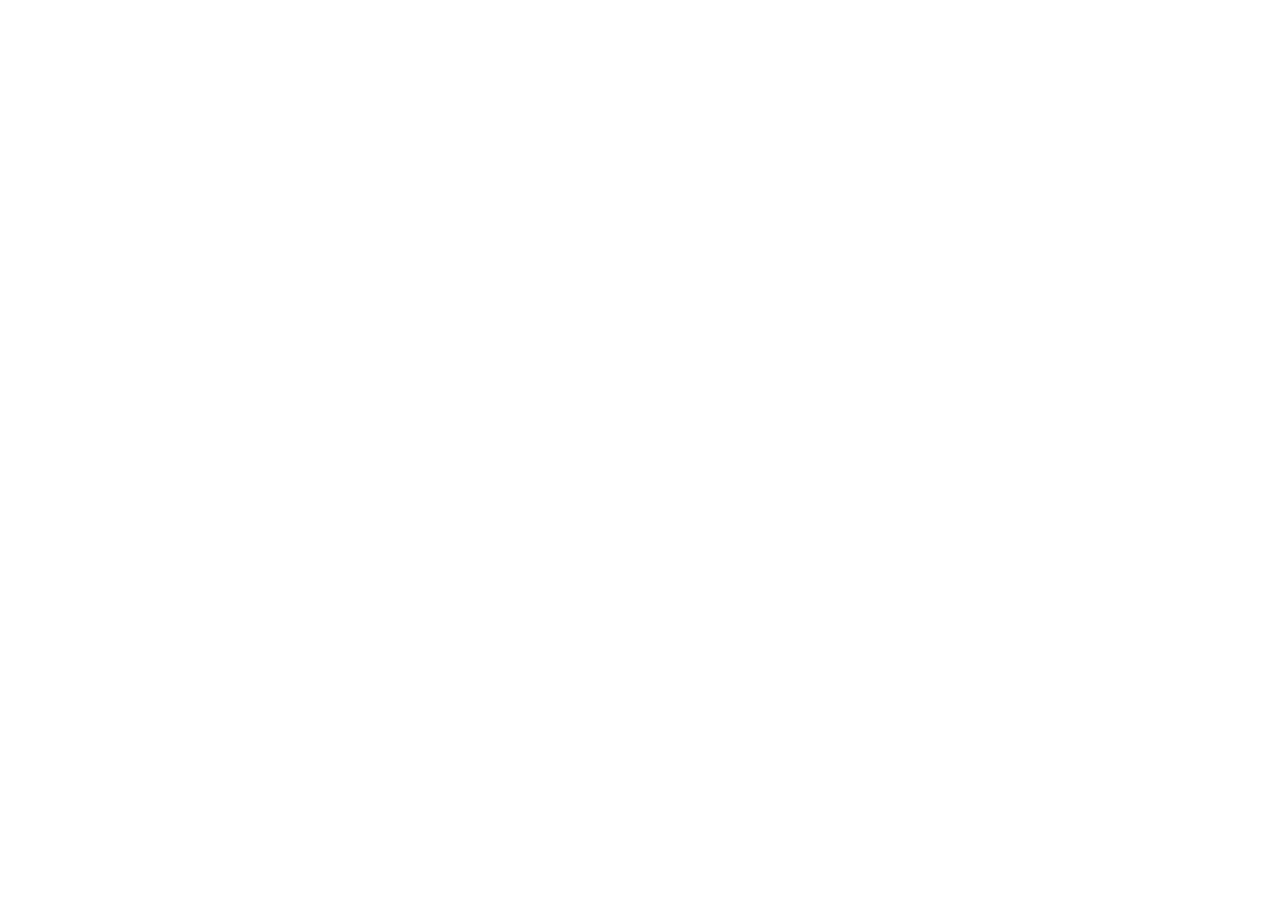
==== index.html @ 17263ea2 "Primeiro commit" ====
<!DOCTYPE html>
<html>

<head>
  <meta charset="utf-8" />
  <meta http-equiv="X-UA-Compatible" content="IE=edge" />
  <title>Food Order</title>
  <meta name="viewport" content="width=device-width, initial-scale=1" />
  <meta http-equiv="X-UA-Compatible" content="IE=edge" />
  <link rel="stylesheet" href="./src/styles/style.css" />
  <link rel="stylesheet" href="./src/styles/button.css" />
  <link rel="stylesheet" href="./src/styles/header.css" />
  <link rel="stylesheet" href="./src/styles/main.css" />
</head>

<body>
  <div class="root"></div>
 
  <script type="module">
    import { App } from "./src/app.js";
    App();
  </script>
</body>

</html>
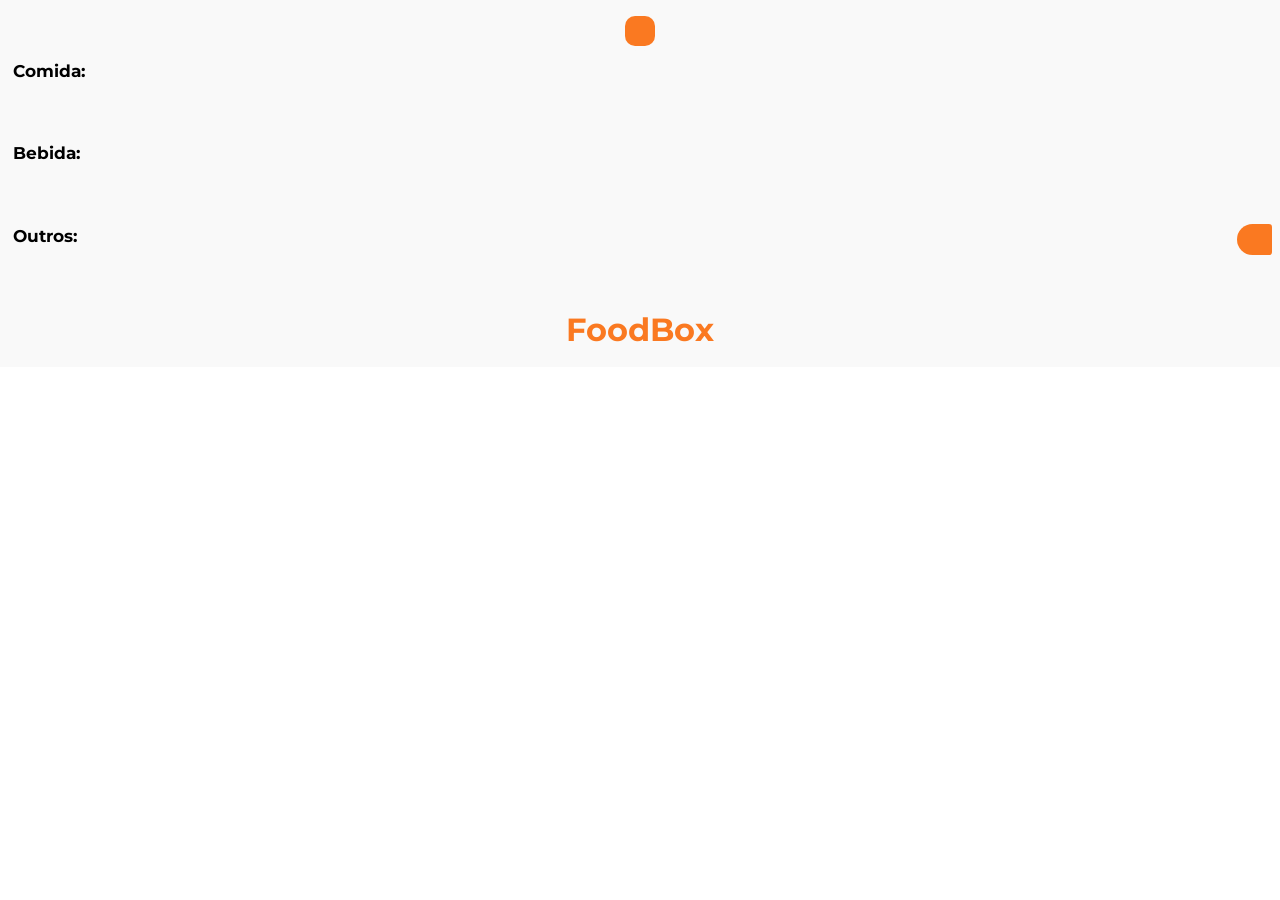
==== commit 378a585f: "Segundo commit" ====
--- a/index.html
+++ b/index.html
@@ -1,25 +1,46 @@
 <!DOCTYPE html>
 <html>
+  <head>
+    <meta charset="utf-8" />
+    <meta http-equiv="X-UA-Compatible" content="IE=edge" />
+    <title>Food Order</title>
+    <meta name="viewport" content="width=device-width, initial-scale=1" />
+      
+    <meta http-equiv="X-UA-Compatible" content="IE=edge" />
+    <link rel="stylesheet" href="./src/styles/style.css" />
+    <link rel="stylesheet" href="./src/styles/button.css" />
+    <link rel="stylesheet" href="./src/styles/header.css" />
+    <link rel="prefetch" href="./src/pages/cronometro/page.html" />
+    <link rel="prefetch" href="./src/pages/favorito/favorito.html" />
+  </head>
 
-<head>
-  <meta charset="utf-8" />
-  <meta http-equiv="X-UA-Compatible" content="IE=edge" />
-  <title>Food Order</title>
-  <meta name="viewport" content="width=device-width, initial-scale=1" />
-  <meta http-equiv="X-UA-Compatible" content="IE=edge" />
-  <link rel="stylesheet" href="./src/styles/style.css" />
-  <link rel="stylesheet" href="./src/styles/button.css" />
-  <link rel="stylesheet" href="./src/styles/header.css" />
-  <link rel="stylesheet" href="./src/styles/main.css" />
-</head>
+  <body>
+    <div class="container-header">
+      <div class="header">   
+      </div>
+    </div>
 
-<body>
-  <div class="root"></div>
- 
-  <script type="module">
-    import { App } from "./src/app.js";
-    App();
-  </script>
-</body>
+    <div class="food-wrapper">
+      <h4>Comida:</h4>
+      <div class="foods"></div>
+      <br />
+      <h4>Bebida:</h4>
+      <div class="drinks"></div>
+      <br />
+      <h4>Outros:</h4>
+      <div class="outros"></div>
+      <br />
+      <h5 style="text-align: center; color: #fa7921; font-size: 2rem">
+        FoodBox
+      </h5>
+      <div class="button"></div>
+    </div>
 
-</html>+    <div class="mesa"></div>
+
+    <script type="module">
+      import { App } from "./src/app.js";
+      App();
+    </script>
+  </body>
+</html>
--- a/src/styles/style.css
+++ b/src/styles/style.css
@@ -0,0 +1,199 @@
+@import url('https://fonts.googleapis.com/css2?family=Montserrat:wght@200;300;400;500;600;700;800;900&display=swap');
+
+*{
+    padding: 0;
+    margin: 0;
+    box-sizing: border-box;
+    font-family: 'Montserrat', sans-serif;
+}
+body{    
+    font-weight: 300;
+    font-size: 1.05rem;
+    line-height: 1.5;   
+}
+
+img{
+    width: 100%;
+    display: block;
+}
+.center{
+    display: flex;
+    justify-content: center;
+    align-items: center;
+}
+
+/* food wrapper */
+.food-wrapper{      
+    background: #f9f9f9;
+    padding: 0.8rem;
+   
+}
+
+.food-wrapper h1{
+    text-transform: uppercase;
+    margin: 2rem 0 2rem 0;
+    letter-spacing: 2px;
+    position: relative;
+}
+.food-wrapper h1::after{
+    position: absolute;
+    bottom: -1rem;
+    left: 50%;
+    transform: translateX(-50%);
+    -webkit-transform: translateX(-50%);
+    -moz-transform: translateX(-50%);
+    -ms-transform: translateX(-50%);
+    -o-transform: translateX(-50%);
+    content: "";
+    height: 4px;
+    width: 120px;
+    background: #fa7921;
+}
+
+.foods{    
+    display: flex;
+    gap: 0.5rem; 
+    overflow-x: auto; 
+    padding: 0 0 2rem 0;    
+}
+
+.drinks{    
+    display: flex;
+    gap: 0.5rem; 
+    overflow-x: auto; 
+    padding: 0 0 2rem 0;    
+}
+
+.outros{    
+    display: flex;
+    gap: 0.5rem; 
+    overflow-x: auto; 
+    padding: 0 0 2rem 0;  
+}
+
+.food{    
+    box-shadow: 0 0px 5px 5px rgba(230, 230, 230, 0.64); 
+    border-radius: 2px;   
+}
+
+.food-img img{
+
+    border-radius: 4px 4px 0 0;   
+}
+
+.fa-heart{
+   font-size: 12px;
+   
+}
+
+.food-img{
+    position: relative;
+}
+.food-img span{
+    position: absolute;
+    font-size: 0.4rem;
+    color: #fff;
+    top: 0.2rem;
+    right: 0.2rem;
+}
+.food-rate{
+    position: absolute;
+    bottom: 0;
+    left: 0;
+    color: #fff;
+    background: #fe9920;
+    padding: 0.1rem 0.2rem;
+    font-size: 75%;
+}
+.Titulo{
+    font-size: 20px;
+    margin: 0 0.8rem 0 0.4rem;  
+}
+.Descrição{
+    position: relative;
+    margin: 0 0.8rem 0 0.4rem; 
+    font-size:10px; 
+}
+
+.food-info{
+    display: flex;
+    justify-content: space-between;
+    align-items: center;
+    gap: 1.2rem;
+  
+}
+.food-info div{
+    display: flex;
+    align-items: center;
+    color: #fa7921;
+    gap: 0.2rem;
+   
+}
+.food-info span{
+    font-size: 12px;
+    background: #fa7921;
+    color: #fff;
+    border-radius: 4px;   
+    padding:  5px;
+    margin: 0 0.4rem 0 0;  
+}
+.food-info p{
+  font-size: 12px;  
+  margin: 0rem 0.8rem 0 0rem;    
+}
+.food-info i{
+    font-size: 15px;  
+    margin: 1rem 0.2rem 1rem 0.4rem;   
+}
+.food-price-calc{  
+    display: flex;
+    justify-content: space-between;   
+    justify-content: center;
+    gap: 1rem;
+                                                                                                                                                                                                                                                                                                                                                                                                                                                                                                                                                                                                                                                                                                                                                                                                                                                                                                                                                                                                                                                                                                                                                                                                                                                                                                                                                                                                                                                                                                                                                                                                                                                                                                                                                                                                                                                                                                                                                                         rem 0rem 0rem 0rem; 
+}
+.food-price-calc h2{
+    color: #fa7921;                                                                     
+    font-size: 15px;
+    padding:  0 0 1rem 0 ;
+}              
+
+.food-quantity{
+    display: flex;
+    align-items: center;
+ 
+}
+
+.food-quantity div{
+    width: 25px;
+    height: 25px;
+    color: rgba(0, 0, 0, 0.5);
+    font-size: 1rem;  
+
+}
+.order-val{
+    font-weight: 400;
+    background: #f9f9f9;
+}
+.order-dec,
+.order-inc{
+    cursor: pointer;
+    background: rgba(0, 0, 0, 0.45);
+    
+}
+.order-dec .fas,
+.order-inc .fas{
+    color: #fff;
+}
+.order-dec:hover,
+.order-inc:hover{
+    background: #fa7921;
+}
+
+
+
+
+
+
+ 
+  
--- a/src/styles/button.css
+++ b/src/styles/button.css
@@ -0,0 +1,23 @@
+.button{    
+    display: flex;
+    justify-content: center;
+    position: fixed; 
+    right: 0.5rem;
+    top: 14rem;
+    background: #fa7921;
+    padding: 30px 30px 1px 5px;
+    border-radius: 50px 10px 10px 50px;
+    color: white;
+    font-size: 10px;
+    cursor: pointer;
+    gap: 0.5rem;
+
+}
+
+.button-pedir{
+   margin-top: -1.6rem;
+}
+
+.button-total{
+    margin-top: -1.3rem;
+}
--- a/src/styles/header.css
+++ b/src/styles/header.css
@@ -0,0 +1,18 @@
+.container-header{
+    background: #f9f9f9;
+    display: flex;
+    justify-content: center;
+    padding-top: 1rem;
+}
+
+
+.header {
+    padding-top: 1rem;
+    max-width: 95%;
+    background: #fa7921;
+    color: white;
+    padding: 15px;
+    border-radius: 10px;
+    box-shadow: 0 0 10px 0 #f9f9f9;
+  }
+  
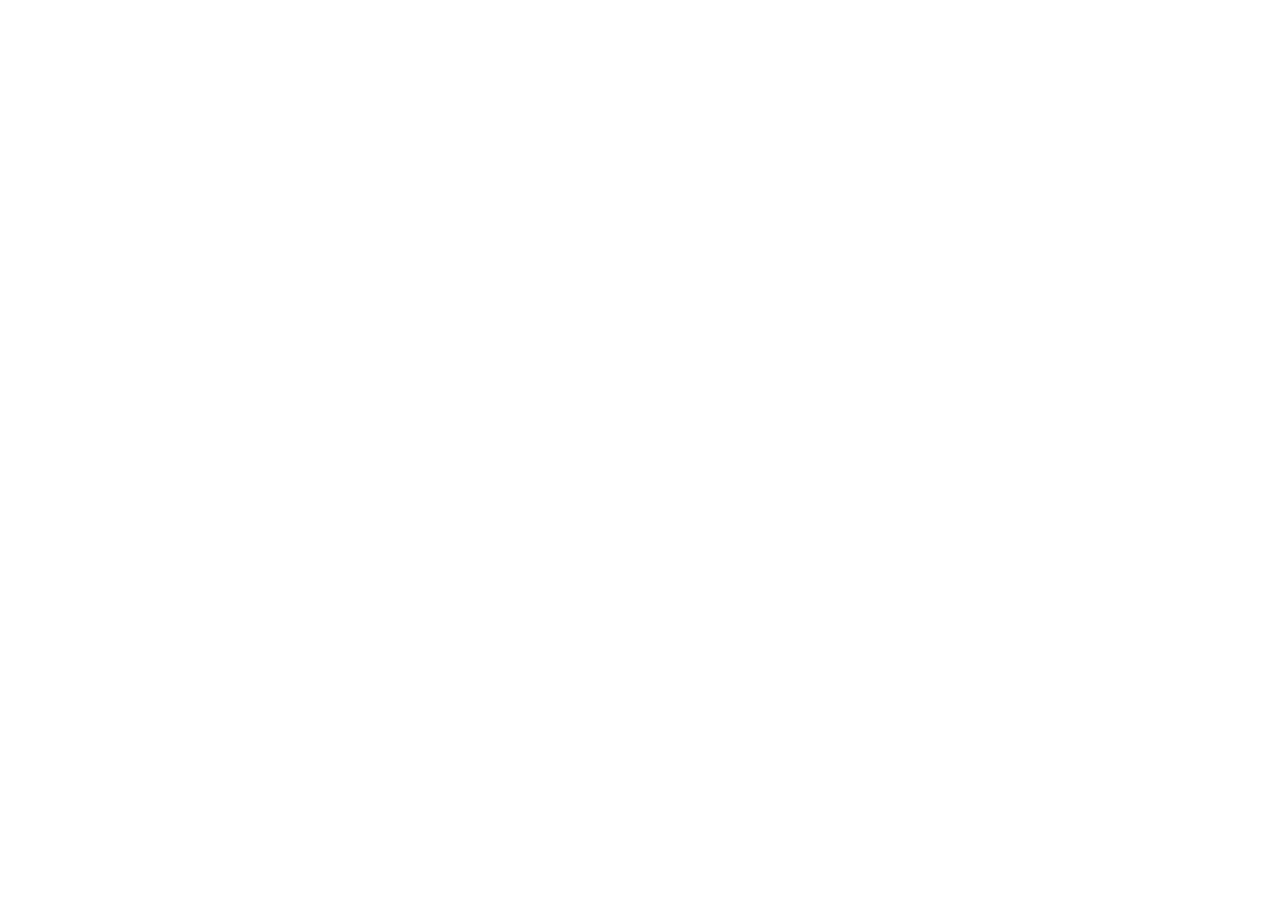
==== commit 1e986196: "Add files via upload" ====
--- a/index.html
+++ b/index.html
@@ -1,46 +1,25 @@
 <!DOCTYPE html>
 <html>
-  <head>
-    <meta charset="utf-8" />
-    <meta http-equiv="X-UA-Compatible" content="IE=edge" />
-    <title>Food Order</title>
-    <meta name="viewport" content="width=device-width, initial-scale=1" />
-      
-    <meta http-equiv="X-UA-Compatible" content="IE=edge" />
-    <link rel="stylesheet" href="./src/styles/style.css" />
-    <link rel="stylesheet" href="./src/styles/button.css" />
-    <link rel="stylesheet" href="./src/styles/header.css" />
-    <link rel="prefetch" href="./src/pages/cronometro/page.html" />
-    <link rel="prefetch" href="./src/pages/favorito/favorito.html" />
-  </head>
 
-  <body>
-    <div class="container-header">
-      <div class="header">   
-      </div>
-    </div>
+<head>
+  <meta charset="utf-8" />
+  <meta http-equiv="X-UA-Compatible" content="IE=edge" />
+  <title>Food Order</title>
+  <meta name="viewport" content="width=device-width, initial-scale=1" />
+  <meta http-equiv="X-UA-Compatible" content="IE=edge" />
+  <link rel="stylesheet" href="./src/styles/style.css" />
+  <link rel="stylesheet" href="./src/styles/button.css" />
+  <link rel="stylesheet" href="./src/styles/header.css" />
+  <link rel="stylesheet" href="./src/styles/main.css" />
+</head>
 
-    <div class="food-wrapper">
-      <h4>Comida:</h4>
-      <div class="foods"></div>
-      <br />
-      <h4>Bebida:</h4>
-      <div class="drinks"></div>
-      <br />
-      <h4>Outros:</h4>
-      <div class="outros"></div>
-      <br />
-      <h5 style="text-align: center; color: #fa7921; font-size: 2rem">
-        FoodBox
-      </h5>
-      <div class="button"></div>
-    </div>
+<body>
+  <div class="root"></div>
+ 
+  <script type="module">
+    import { App } from "./src/app.js";
+    App();
+  </script>
+</body>
 
-    <div class="mesa"></div>
-
-    <script type="module">
-      import { App } from "./src/app.js";
-      App();
-    </script>
-  </body>
-</html>
+</html>
--- a/src/styles/main.css
+++ b/src/styles/main.css
@@ -0,0 +1,40 @@
+
+span{
+   font-family: sans-serif;
+   font-size: 10px;
+   font-weight: 500; 
+}
+
+.container { 
+    display: flex;
+    justify-content: center;
+    align-items: center;
+    height: 50%;
+    width: 100%;
+    gap: 1rem;  
+    
+}
+
+
+.logo { 
+    margin-top: 4rem;
+    border: 1px solid #fa7921;
+    padding: 2px;
+    width: 80px;
+    height: 80px;
+    border-radius: 50%;
+    object-fit: cover;
+ }
+
+
+
+
+
+
+
+
+
+
+
+
+ 
